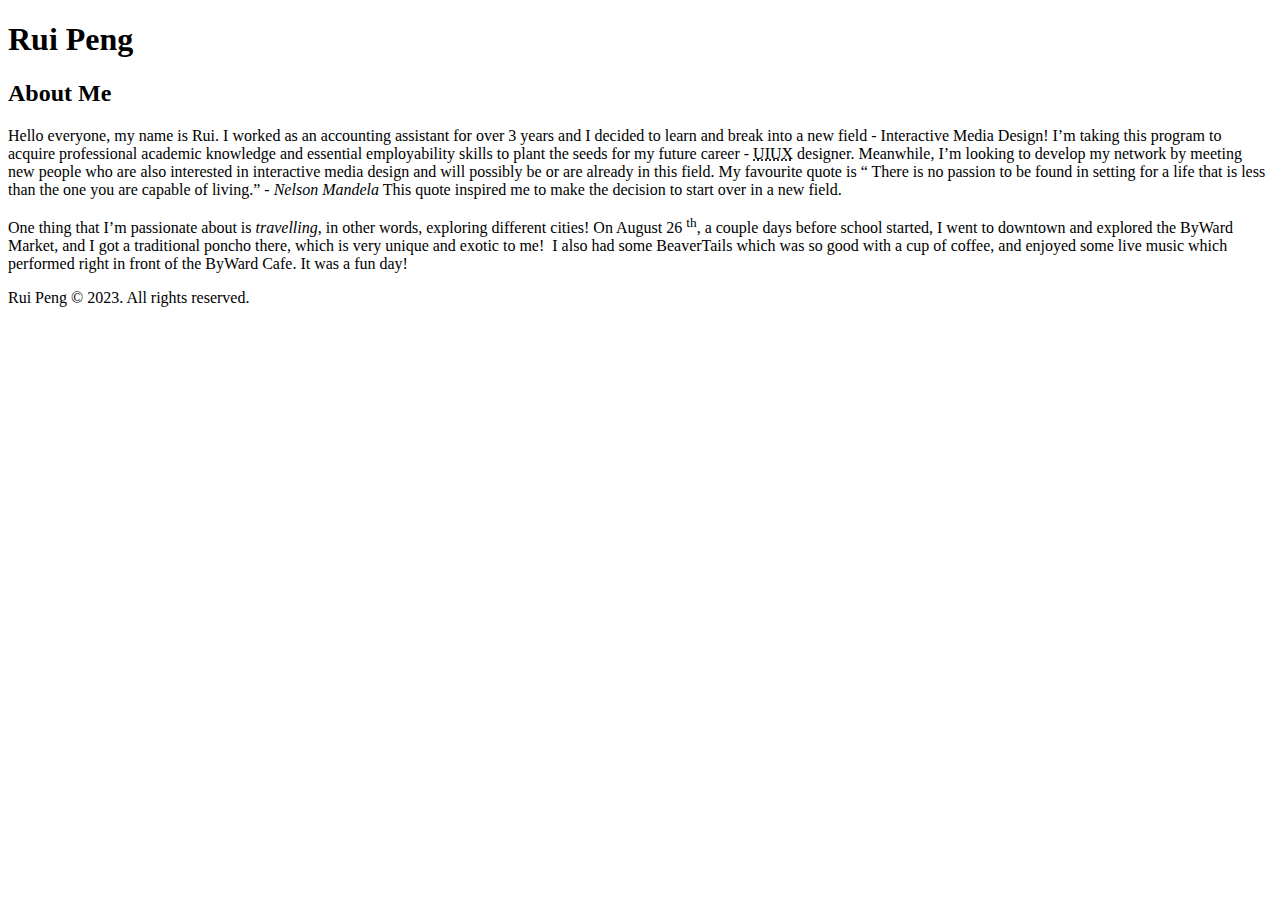
==== html-assignment/index.html @ 2bc91411 "this is for html assignment" ====
<!DOCTYPE html>
<html lang="en">
<head>
    <meta charset="UTF-8">
    <meta name="viewport" content="width=device-width, initial-scale=1.0">
    <title>This is for Web Development I</title>
</head>
<body>
    <header><h1>Rui Peng</h1></header>
    <main>
      <article><h2>About Me</h2></article>

<p>Hello everyone, my name is Rui. I worked as an accounting assistant for over 3 years and I decided to learn and break into a new field - Interactive Media Design! 
    I’m taking this program to acquire professional academic knowledge and essential employability skills to plant the seeds for my future career - <abbr title=“User Interface/User Experience”>UIUX</abbr> designer. 
    Meanwhile, I’m looking to develop my network by meeting new people who are also interested in interactive media design and will possibly be or are already in this field. 
    My favourite quote is <q> There is no passion to be found in setting for a life that is less than the one you are capable of living.</q>  - <cite>Nelson Mandela</cite> This quote inspired me to make the decision to start over in a new field.
</p>
<P>One thing that I’m passionate about is <em>travelling</em>, in other words, exploring different cities! 
   On August 26 <sup>th</sup>, a couple days before school started, I went to downtown and explored the ByWard Market, and I got a traditional poncho there, which is very unique and exotic to me! 
   I also had some BeaverTails which was so good with a cup of coffee, and enjoyed some live music which performed right in front of the ByWard Cafe. It was a fun day!
</p>

    </main>
    <footer> Rui Peng &copy; 2023. All rights reserved. </footer>
</body>
</html>
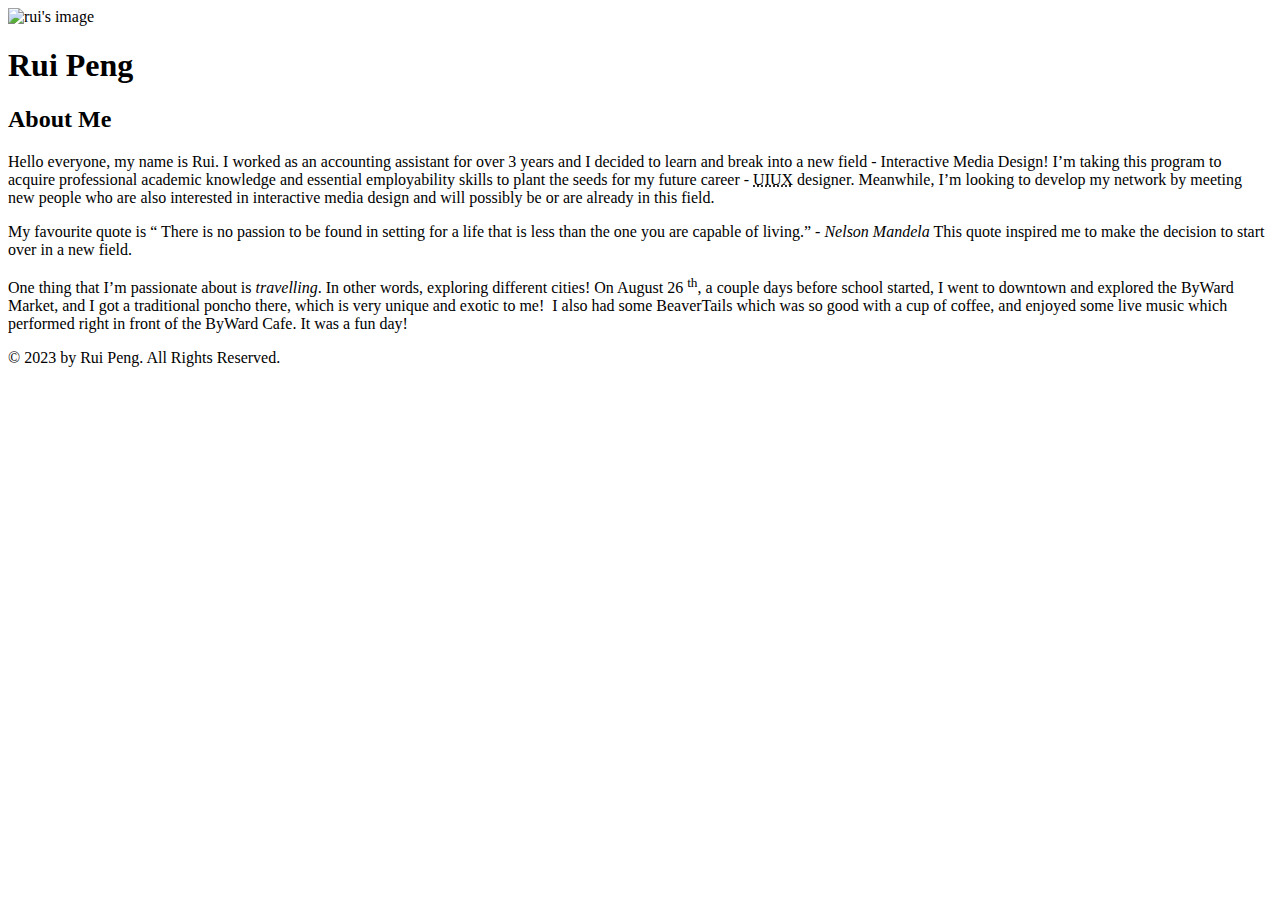
==== commit 2532c3a3: "added image" ====
--- a/html-assignment/index.html
+++ b/html-assignment/index.html
@@ -1,26 +1,48 @@
 <!DOCTYPE html>
 <html lang="en">
-<head>
-    <meta charset="UTF-8">
-    <meta name="viewport" content="width=device-width, initial-scale=1.0">
-    <title>This is for Web Development I</title>
-</head>
-<body>
-    <header><h1>Rui Peng</h1></header>
-    <main>
-      <article><h2>About Me</h2></article>
+    <head>
+        <meta charset="UTF-8">
+        <meta name="viewport" content="width=device-width, initial-scale=1.0">
+        <title>
+            Rui's First Website
+        </title>
+    </head>
 
-<p>Hello everyone, my name is Rui. I worked as an accounting assistant for over 3 years and I decided to learn and break into a new field - Interactive Media Design! 
-    I’m taking this program to acquire professional academic knowledge and essential employability skills to plant the seeds for my future career - <abbr title=“User Interface/User Experience”>UIUX</abbr> designer. 
-    Meanwhile, I’m looking to develop my network by meeting new people who are also interested in interactive media design and will possibly be or are already in this field. 
-    My favourite quote is <q> There is no passion to be found in setting for a life that is less than the one you are capable of living.</q>  - <cite>Nelson Mandela</cite> This quote inspired me to make the decision to start over in a new field.
-</p>
-<P>One thing that I’m passionate about is <em>travelling</em>, in other words, exploring different cities! 
-   On August 26 <sup>th</sup>, a couple days before school started, I went to downtown and explored the ByWard Market, and I got a traditional poncho there, which is very unique and exotic to me! 
-   I also had some BeaverTails which was so good with a cup of coffee, and enjoyed some live music which performed right in front of the ByWard Cafe. It was a fun day!
-</p>
+    <img src="rui.jpg" alt="rui's image">
 
-    </main>
-    <footer> Rui Peng &copy; 2023. All rights reserved. </footer>
-</body>
+    <body>
+        <header>
+            <h1>Rui Peng</h1>
+        </header>
+
+        <!-- if you press command + / it will turn into a comment tag -->
+
+        <main>
+            <article><h2>About Me</h2></article>
+
+            <p>
+            Hello everyone, my name is Rui. I worked as an accounting assistant for over 3 years and I decided to learn and break into a new field - Interactive Media Design! 
+            I’m taking this program to acquire professional academic knowledge and essential employability skills to plant the seeds for my future career - <abbr title=“User Interface/User Experience”>UIUX</abbr> designer. 
+            Meanwhile, I’m looking to develop my network by meeting new people who are also interested in interactive media design and will possibly be or are already in this field. 
+            </p>
+            
+            <P>
+            My favourite quote is <q> There is no passion to be found in setting for a life that is less than the one you are capable of living.</q>  - <cite>Nelson Mandela</cite> 
+            This quote inspired me to make the decision to start over in a new field.
+            </p>
+
+            <P>
+            One thing that I’m passionate about is <em>travelling</em>. In other words, exploring different cities! 
+            On August 26 <sup>th</sup>, a couple days before school started, I went to downtown and explored the ByWard Market, and I got a traditional poncho there, which is very unique and exotic to me! 
+            I also had some BeaverTails which was so good with a cup of coffee, and enjoyed some live music which performed right in front of the ByWard Cafe. It was a fun day!
+            </p>
+       </main>
+
+       
+        <footer> 
+        &copy; 2023 by Rui Peng. All Rights Reserved.
+        </footer>
+        
+    </body>
+
 </html>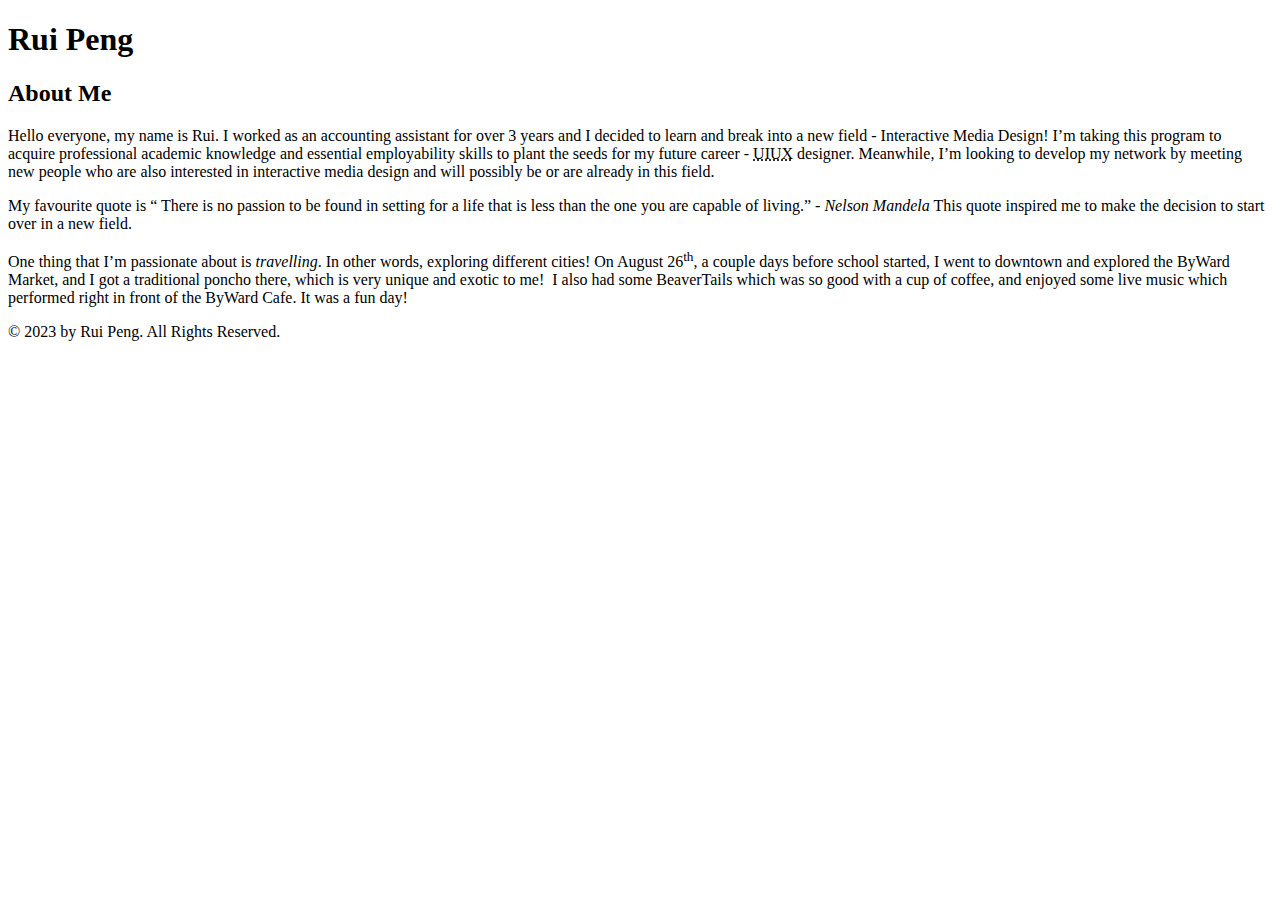
==== commit 43e89b8d: "Straight quotation marks! Lower case! Date<sup>..!" ====
--- a/html-assignment/index.html
+++ b/html-assignment/index.html
@@ -7,8 +7,6 @@
             Rui's First Website
         </title>
     </head>
-
-    <img src="rui.jpg" alt="rui's image">
 
     <body>
         <header>
@@ -22,22 +20,23 @@
 
             <p>
             Hello everyone, my name is Rui. I worked as an accounting assistant for over 3 years and I decided to learn and break into a new field - Interactive Media Design! 
-            I’m taking this program to acquire professional academic knowledge and essential employability skills to plant the seeds for my future career - <abbr title=“User Interface/User Experience”>UIUX</abbr> designer. 
+            I’m taking this program to acquire professional academic knowledge and essential employability skills to plant the seeds for my future career - <abbr title="User Interface User Experience">UIUX</abbr> designer. 
             Meanwhile, I’m looking to develop my network by meeting new people who are also interested in interactive media design and will possibly be or are already in this field. 
             </p>
             
-            <P>
+            <!-- Only use Straight text quotation marks ("") -->
+
+            <p>
             My favourite quote is <q> There is no passion to be found in setting for a life that is less than the one you are capable of living.</q>  - <cite>Nelson Mandela</cite> 
             This quote inspired me to make the decision to start over in a new field.
             </p>
 
-            <P>
+            <p>
             One thing that I’m passionate about is <em>travelling</em>. In other words, exploring different cities! 
-            On August 26 <sup>th</sup>, a couple days before school started, I went to downtown and explored the ByWard Market, and I got a traditional poncho there, which is very unique and exotic to me! 
+            On August 26<sup>th</sup>, a couple days before school started, I went to downtown and explored the ByWard Market, and I got a traditional poncho there, which is very unique and exotic to me! 
             I also had some BeaverTails which was so good with a cup of coffee, and enjoyed some live music which performed right in front of the ByWard Cafe. It was a fun day!
             </p>
        </main>
-
        
         <footer> 
         &copy; 2023 by Rui Peng. All Rights Reserved.
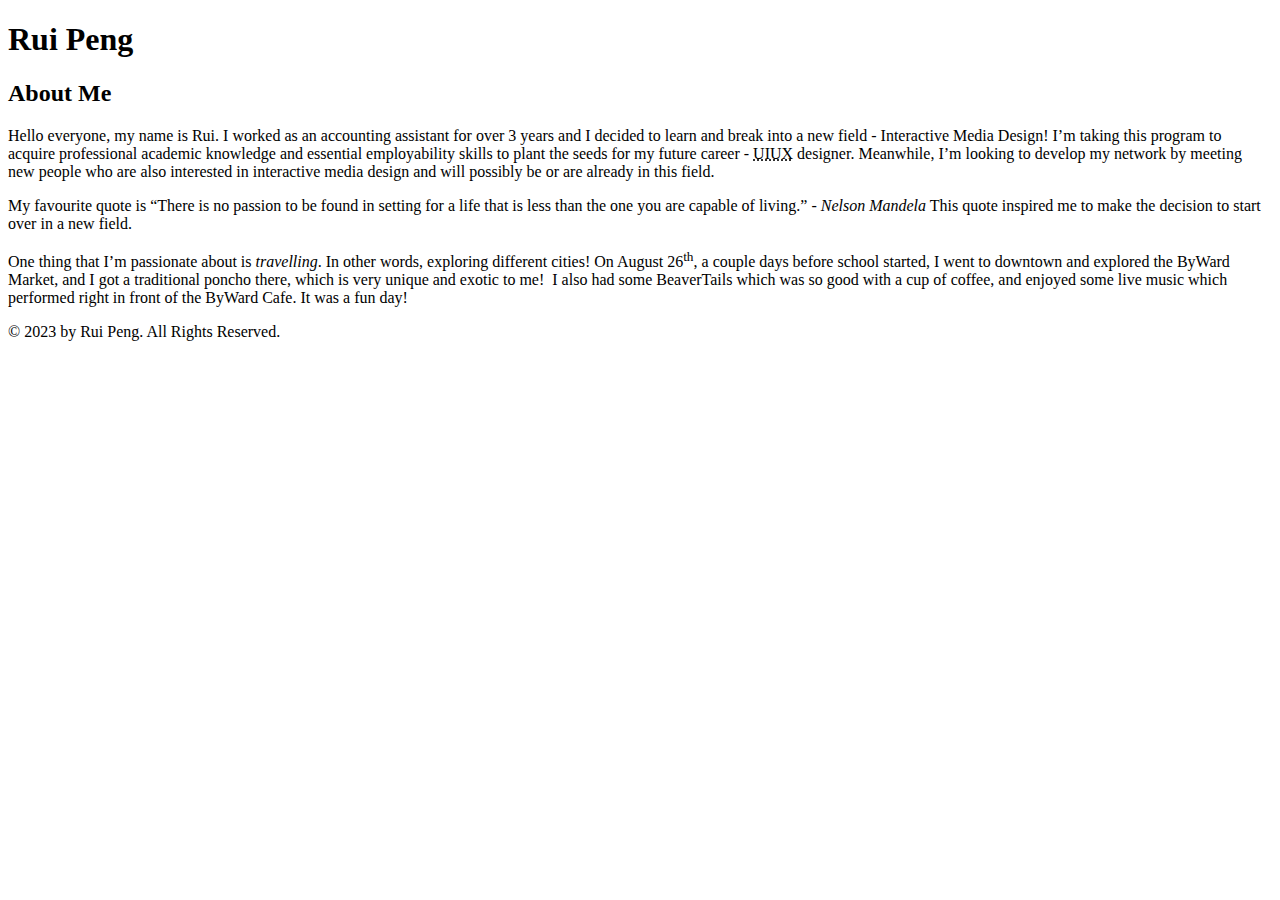
==== commit b2647239: "Added a comment" ====
--- a/html-assignment/index.html
+++ b/html-assignment/index.html
@@ -14,6 +14,7 @@
         </header>
 
         <!-- if you press command + / it will turn into a comment tag -->
+        <!-- if you press command + / it will turn into a comment tag -->
 
         <main>
             <article><h2>About Me</h2></article>
@@ -27,7 +28,7 @@
             <!-- Only use Straight text quotation marks ("") -->
 
             <p>
-            My favourite quote is <q> There is no passion to be found in setting for a life that is less than the one you are capable of living.</q>  - <cite>Nelson Mandela</cite> 
+            My favourite quote is <q>There is no passion to be found in setting for a life that is less than the one you are capable of living.</q>  - <cite>Nelson Mandela</cite> 
             This quote inspired me to make the decision to start over in a new field.
             </p>
 
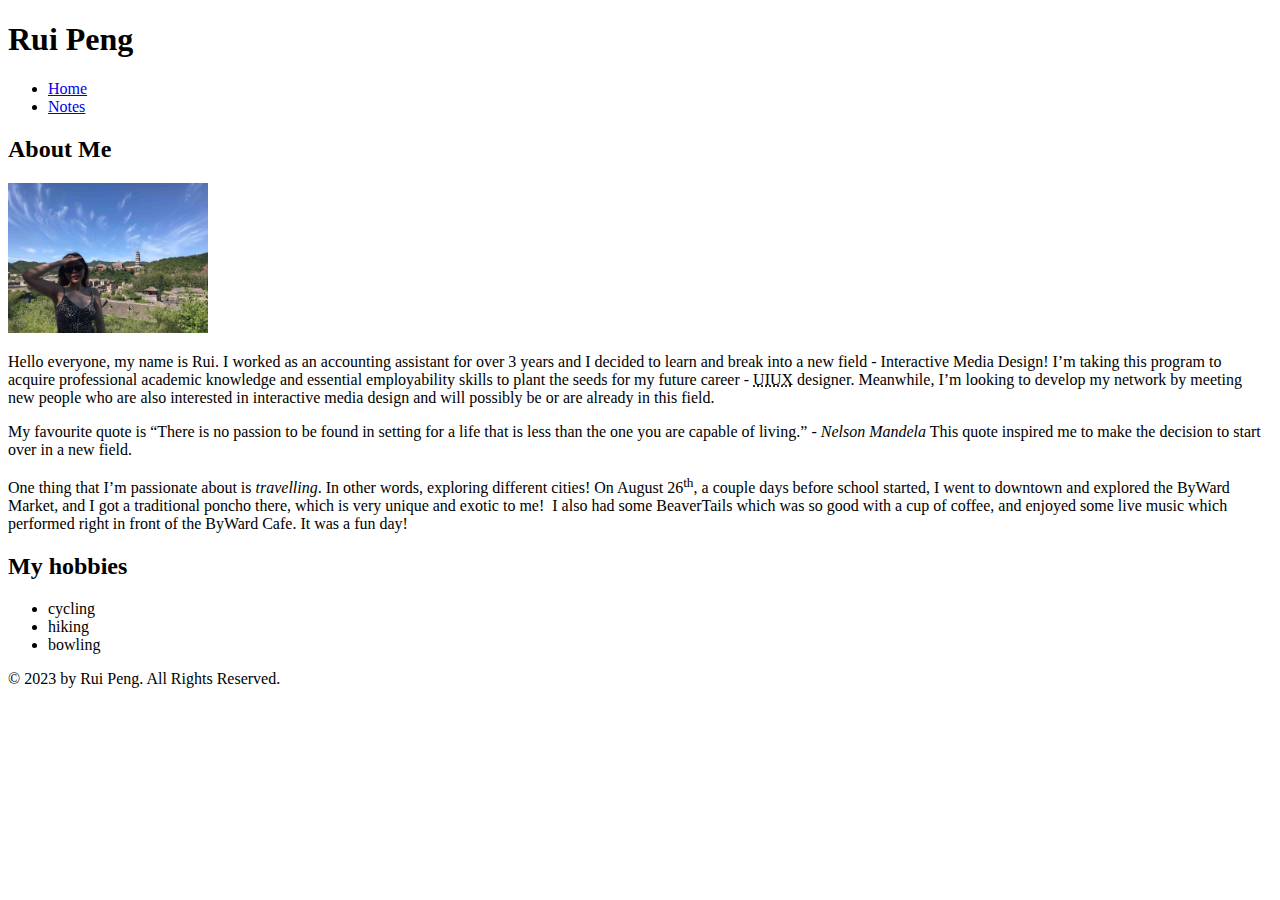
==== commit f6db13c3: "+ an image/3 hobbies/notes.html/dl tag/nav tag" ====
--- a/html-assignment/index.html
+++ b/html-assignment/index.html
@@ -11,32 +11,50 @@
     <body>
         <header>
             <h1>Rui Peng</h1>
+
+            <nav>
+                <ul>
+                    <li><a href="index.html">Home</a></li>
+                    <li><a href="notes.html">Notes</a></li>
+                </ul>
+            </nav>
         </header>
 
         <!-- if you press command + / it will turn into a comment tag -->
-        <!-- if you press command + / it will turn into a comment tag -->
+        
+        <main>
+            <article>
+                <h2>About Me</h2>
+                <img src="images/rui-travel-photo.jpg" alt="rui-travel-photo" title="rui-travel-photo" width="200"> 
+                
+                <p>
+                Hello everyone, my name is Rui. I worked as an accounting assistant for over 3 years and I decided to learn and break into a new field - Interactive Media Design! 
+                I’m taking this program to acquire professional academic knowledge and essential employability skills to plant the seeds for my future career - <abbr title="User Interface User Experience">UIUX</abbr> designer. 
+                Meanwhile, I’m looking to develop my network by meeting new people who are also interested in interactive media design and will possibly be or are already in this field. 
+                </p>
+            
+                <!-- Only use Straight text quotation marks ("") -->
 
-        <main>
-            <article><h2>About Me</h2></article>
+                <p>
+                 My favourite quote is <q>There is no passion to be found in setting for a life that is less than the one you are capable of living.</q>  - <cite>Nelson Mandela</cite> 
+                This quote inspired me to make the decision to start over in a new field.
+                </p>
 
-            <p>
-            Hello everyone, my name is Rui. I worked as an accounting assistant for over 3 years and I decided to learn and break into a new field - Interactive Media Design! 
-            I’m taking this program to acquire professional academic knowledge and essential employability skills to plant the seeds for my future career - <abbr title="User Interface User Experience">UIUX</abbr> designer. 
-            Meanwhile, I’m looking to develop my network by meeting new people who are also interested in interactive media design and will possibly be or are already in this field. 
-            </p>
-            
-            <!-- Only use Straight text quotation marks ("") -->
+                <p>
+                One thing that I’m passionate about is <em>travelling</em>. In other words, exploring different cities! 
+                On August 26<sup>th</sup>, a couple days before school started, I went to downtown and explored the ByWard Market, and I got a traditional poncho there, which is very unique and exotic to me! 
+                I also had some BeaverTails which was so good with a cup of coffee, and enjoyed some live music which performed right in front of the ByWard Cafe. It was a fun day!
+                </p>
 
-            <p>
-            My favourite quote is <q>There is no passion to be found in setting for a life that is less than the one you are capable of living.</q>  - <cite>Nelson Mandela</cite> 
-            This quote inspired me to make the decision to start over in a new field.
-            </p>
+                <h2>My hobbies</h2>
+                <ul>
+                    <li>cycling</li>
+                    <li>hiking</li>
+                    <li>bowling</li>    
+                    <!-- target="_blank" means open in a new tab -->
+                </ul>
 
-            <p>
-            One thing that I’m passionate about is <em>travelling</em>. In other words, exploring different cities! 
-            On August 26<sup>th</sup>, a couple days before school started, I went to downtown and explored the ByWard Market, and I got a traditional poncho there, which is very unique and exotic to me! 
-            I also had some BeaverTails which was so good with a cup of coffee, and enjoyed some live music which performed right in front of the ByWard Cafe. It was a fun day!
-            </p>
+            </article>
        </main>
        
         <footer> 
